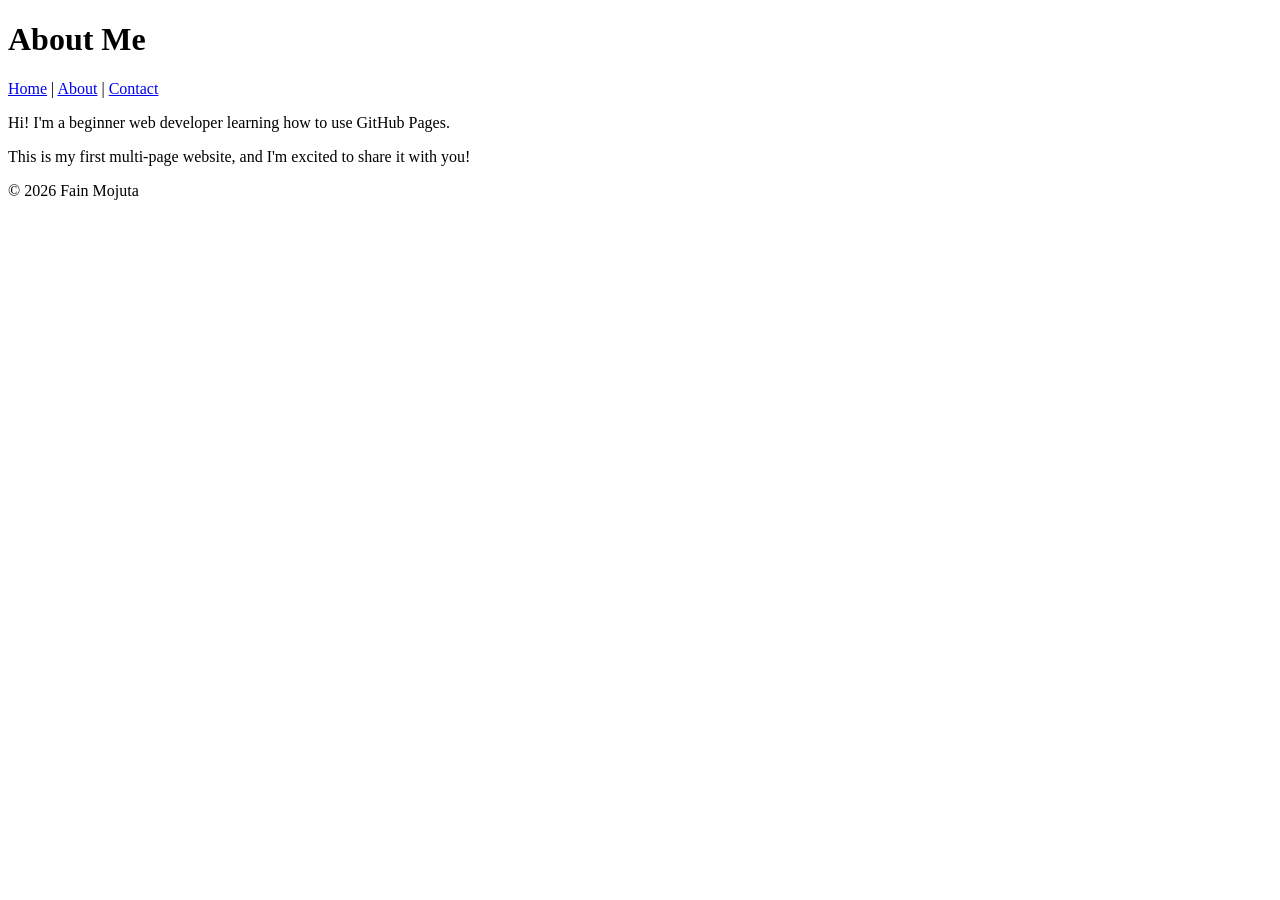
==== about.html @ 26061f76 "Add files via upload" ====
<!DOCTYPE html>
<html lang="en">
<head>
	<meta charset=UTF-8">
	<meta name ="viewport" content="width=device-width, initial-scale=1.0">
	<title>About Me</title>
</head>
<body>
	<header>
		<h1>About Me</h1>
		<nav>
			<a href="index.html">Home</a> |
			<a href="about.html">About</a> |
			<a href="comtanct.html">Contact</a>
		</nav>
	</header>
	<main>
		<p>Hi! I'm a beginner web developer learning how to use GitHub Pages.</p>
		<p>This is my first multi-page website, and I'm excited to share it with you!</p>
	</main>
	
	<footer>
		<p>&copy; 2026 Fain Mojuta</p>
	</footer>
</body>
</html>
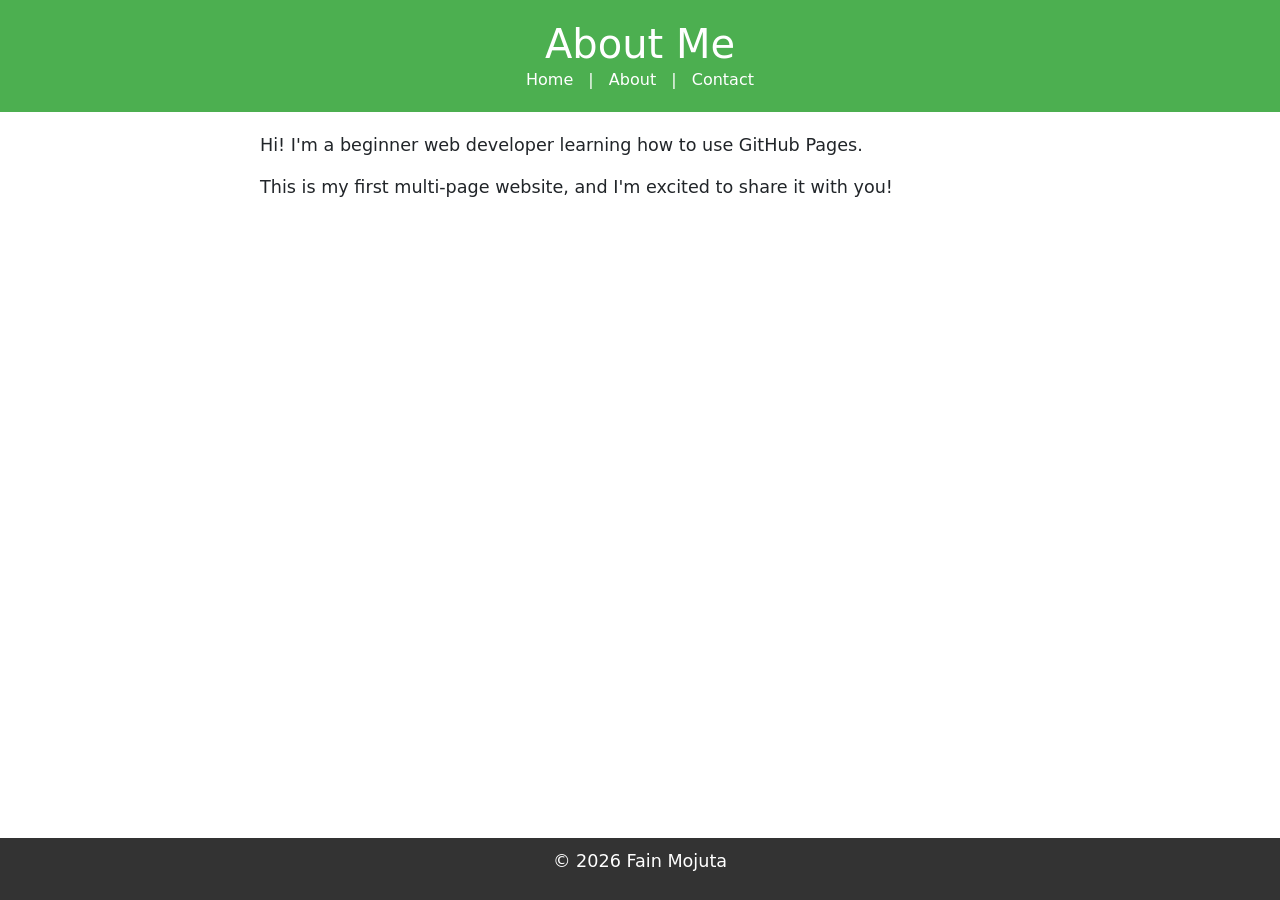
==== commit 09008405: "Integrate Bootstrap for improved styling Added Bootstrap CSS and JS links to enhance styling." ====
--- a/about.html
+++ b/about.html
@@ -1,9 +1,11 @@
 <!DOCTYPE html>
 <html lang="en">
 <head>
-	<meta charset=UTF-8">
-	<meta name ="viewport" content="width=device-width, initial-scale=1.0">
-	<title>About Me</title>
+	<meta charset="UTF-8">
+  <meta name="viewport" content="width=device-width, initial-scale=1.0">
+  <title>About Me</title>
+  <link rel="stylesheet" href="styles.css">
+  <link href="https://cdn.jsdelivr.net/npm/bootstrap@5.3.0/dist/css/bootstrap.min.css" rel="stylesheet">
 </head>
 <body>
 	<header>
@@ -11,7 +13,7 @@
 		<nav>
 			<a href="index.html">Home</a> |
 			<a href="about.html">About</a> |
-			<a href="comtanct.html">Contact</a>
+			<a href="contact.html">Contact</a>
 		</nav>
 	</header>
 	<main>
@@ -22,6 +24,14 @@
 	<footer>
 		<p>&copy; 2026 Fain Mojuta</p>
 	</footer>
+	<script src="https://cdn.jsdelivr.net/npm/@popperjs/core@2.11.6/dist/umd/popper.min.js"></script> 
+
+<script src="https://cdn.jsdelivr.net/npm/bootstrap@5.3.0/dist/js/bootstrap.min.js"></script> 
 </body>
 </html>
-	+
+	
+
+
+
+
--- a/styles.css
+++ b/styles.css
@@ -0,0 +1,119 @@
+body{
+	font-family: Arial, sans-serif;
+	color: #333;
+
+background-color: #f9f9f9;
+
+margin: 0;
+
+padding: 0;
+
+line-height: 1.6;
+
+}
+header {
+
+background-color: #4CAF50;
+
+color: white;
+
+padding: 20px;
+
+text-align: center;
+
+}
+
+
+header h1 {
+
+margin: 0;
+
+}
+
+
+nav a {
+
+color: white;
+
+text-decoration: none;
+
+margin: 0 10px;
+}
+nav a:hover {
+
+text-decoration: underline;
+
+}
+main {
+
+padding: 20px;
+
+max-width: 800px;
+
+margin: 0 auto;
+
+}
+
+
+main img {
+
+max-width: 100%;
+
+height: auto;
+
+display: block;
+
+margin: 20px 0;
+
+}footer {
+
+background-color: #333;
+
+color: white;
+
+text-align: center;
+
+padding: 10px;
+
+position: fixed;
+
+bottom: 0;
+
+width: 100%;
+
+}p {
+
+font-size: 1.1em;
+
+}
+
+
+a {
+
+color: #4CAF50;
+
+text-decoration: none;
+
+}
+
+
+a:hover {
+
+text-decoration: underline;
+
+}
+img {
+
+border: 5px solid #4CAF50;
+
+border-radius: 10px;
+
+}
+main a[href^="mailto:"] {
+
+color: #ff5722;
+
+font-weight: bold;
+
+}
+
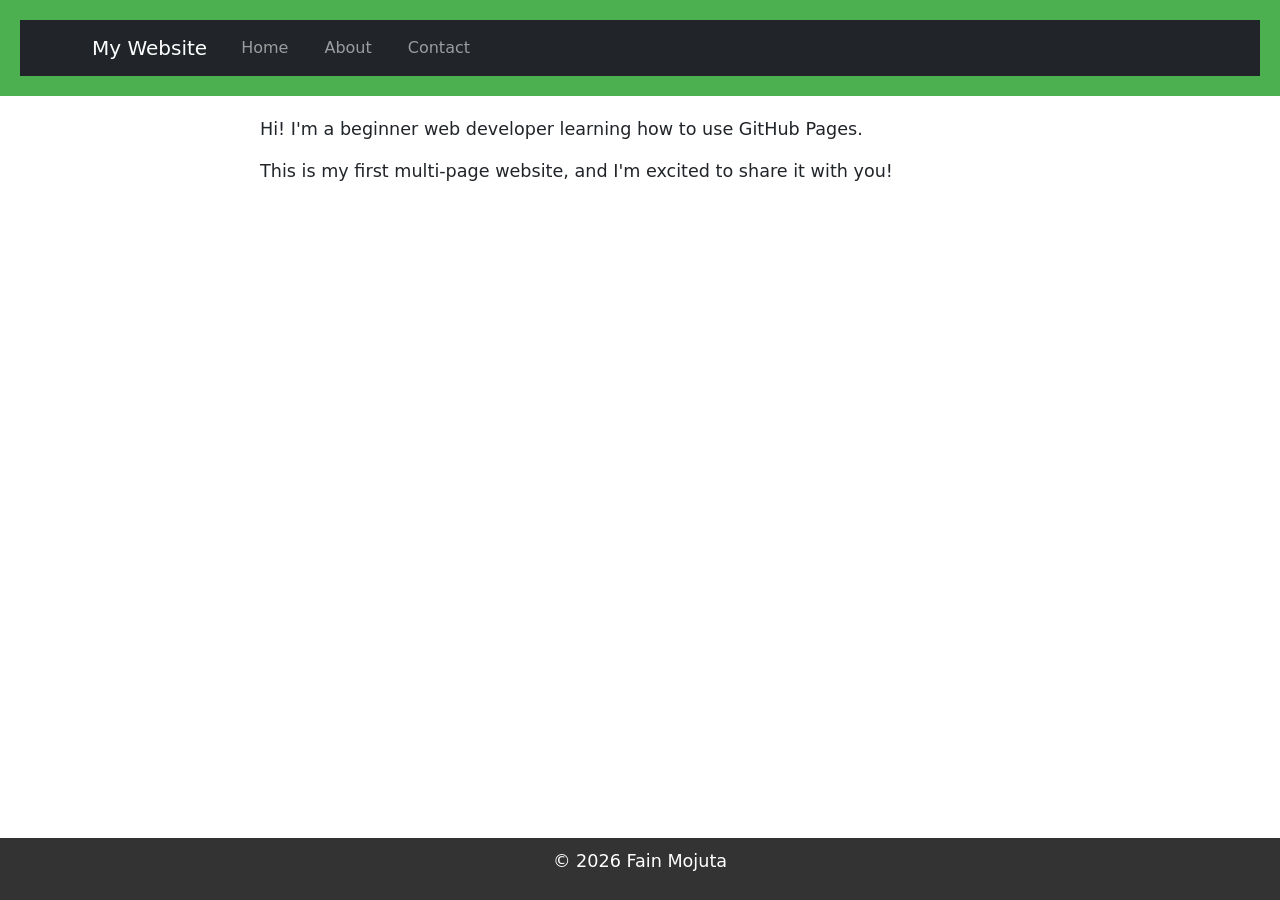
==== commit ef5eef97: "Refactor navbar to use Bootstrap classes" ====
--- a/about.html
+++ b/about.html
@@ -8,14 +8,51 @@
   <link href="https://cdn.jsdelivr.net/npm/bootstrap@5.3.0/dist/css/bootstrap.min.css" rel="stylesheet">
 </head>
 <body>
-	<header>
-		<h1>About Me</h1>
-		<nav>
-			<a href="index.html">Home</a> |
-			<a href="about.html">About</a> |
-			<a href="contact.html">Contact</a>
-		</nav>
-	</header>
+	<header> 
+
+    <nav class="navbar navbar-expand-lg navbar-dark bg-dark"> 
+
+        <div class="container"> 
+
+            <a class="navbar-brand" href="index.html">My Website</a> 
+
+            <button class="navbar-toggler" type="button" data-bs-toggle="collapse" data-bs-target="#navbarNav"> 
+
+                <span class="navbar-toggler-icon"></span> 
+
+            </button> 
+
+            <div class="collapse navbar-collapse" id="navbarNav"> 
+
+                <ul class="navbar-nav"> 
+
+                    <li class="nav-item"> 
+
+                        <a class="nav-link" href="index.html">Home</a> 
+
+                    </li> 
+
+                    <li class="nav-item"> 
+
+                        <a class="nav-link" href="about.html">About</a> 
+
+                    </li> 
+
+                    <li class="nav-item"> 
+
+                        <a class="nav-link" href="contact.html">Contact</a> 
+
+                    </li> 
+
+                </ul> 
+
+            </div> 
+
+        </div> 
+
+    </nav> 
+
+</header> 
 	<main>
 		<p>Hi! I'm a beginner web developer learning how to use GitHub Pages.</p>
 		<p>This is my first multi-page website, and I'm excited to share it with you!</p>
@@ -35,3 +72,4 @@
 
 
 
+
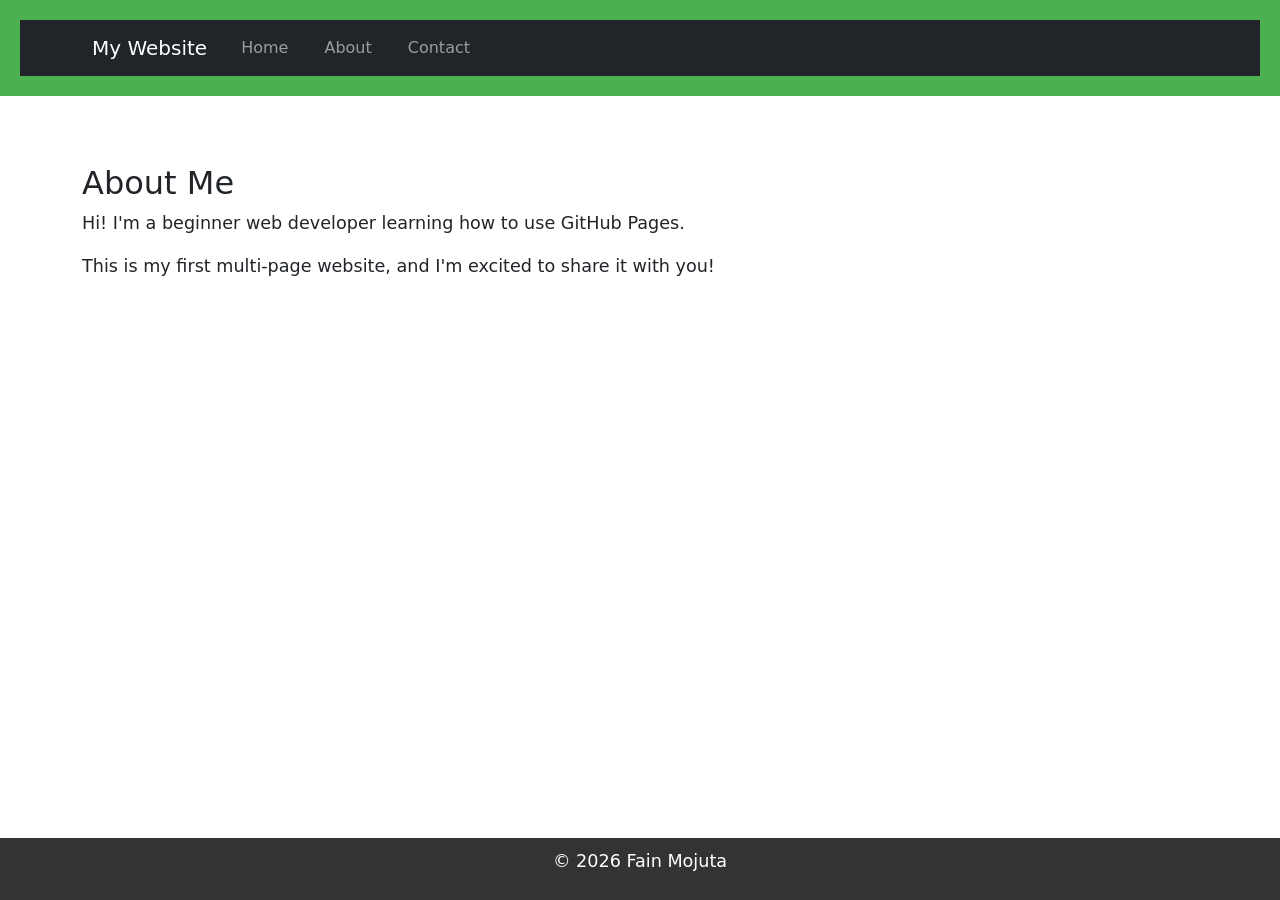
==== commit ef794c8c: "Revise About Me page structure and content Updated the About Me page layout and added a heading." ====
--- a/about.html
+++ b/about.html
@@ -53,10 +53,15 @@
     </nav> 
 
 </header> 
-	<main>
-		<p>Hi! I'm a beginner web developer learning how to use GitHub Pages.</p>
-		<p>This is my first multi-page website, and I'm excited to share it with you!</p>
-	</main>
+	<main class="container my-5"> 
+
+    <h2>About Me</h2> 
+
+    <p>Hi! I'm a beginner web developer learning how to use GitHub Pages.</p> 
+
+    <p>This is my first multi-page website, and I'm excited to share it with you!</p> 
+
+</main> 
 	
 	<footer>
 		<p>&copy; 2026 Fain Mojuta</p>
@@ -73,3 +78,4 @@
 
 
 
+
